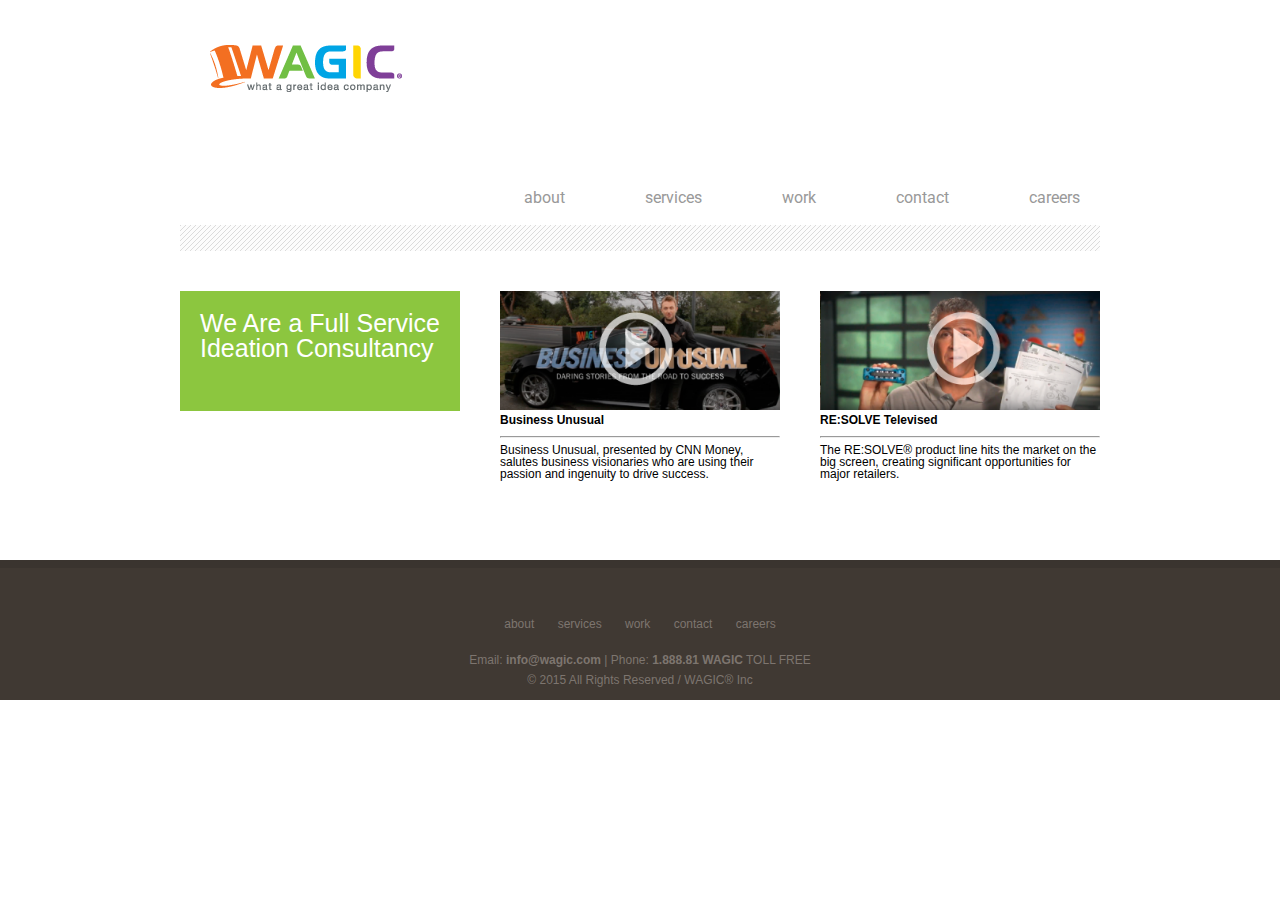
==== index.html @ 27a40d18 "First commit. Index and About" ====
<!DOCTYPE html PUBLIC "-//W3C//DTD XHTML 1.0 Transitional//EN" "http://www.w3.org/TR/xhtml1/DTD/xhtml1-transitional.dtd">
<html xmlns="http://www.w3.org/1999/xhtml">
<head>
    <meta http-equiv="Content-Type" content="text/html; charset=utf-8" />
    <meta name="viewport" content="width=device-width; initial-scale=1; maximum-scale=1" />  
    <meta name="author" content="FamousThemes" />
    <meta name="description" content="Get in the spotlight" />
    <meta name="keywords" content="premium css templates, premium wordpress themes, famous themes, themeforest" />
    <title>WAGIC.com</title>
    <link rel="stylesheet" type="text/css" media="all" href="style.css" />
    <link rel="stylesheet" href="prettyphoto/prettyPhoto.css" type="text/css" media="screen" title="prettyPhoto main stylesheet" charset="utf-8" />
    <link href="http://fonts.googleapis.com/css?family=Terminal+Dosis" rel="stylesheet" type="text/css" />
    <link href='http://fonts.googleapis.com/css?family=Roboto' rel='stylesheet' type='text/css'>

    <!-- jQuery -->
    <script type="text/javascript" src="https://ajax.googleapis.com/ajax/libs/jquery/1.6.2/jquery.min.js"></script>
    <!-- Twitter Feed -->
    <script src="js/jquery.tweet.js" charset="utf-8"></script>
    <!-- FlexSlider -->
    <link rel="stylesheet" href="flexslider.css" type="text/css" media="screen" />
    <script type="text/javascript" src="js/jquery.flexslider-min.js"></script>
    <!-- PrettyPhoto -->
    <script src="js/jquery.prettyPhoto.js" type="text/javascript" charset="utf-8"></script>
    <script type="text/javascript" src="js/custom.quicksand.js"></script>
    <!-- DropDownMenu -->
    <script type="text/javascript" src="js/menu.js"></script>
    <!-- Responsive Carousel -->
    <script type="text/javascript" src="js/jquery.easing.1.3.js"></script>
    <script type="text/javascript" src="js/jquery.elastislide.js"></script>
    <script type="text/javascript" charset="utf-8">
        var $ = jQuery.noConflict();
        $(window).load(function() {
            $('.flexslider').flexslider({
                animation: "slide"
            });
	
        	
	    $(".es-carousel ul li").hover(function(){
		     $(this).children('span').animate({left:"20px"},{queue:false,duration:300});
		     $(this).children('b').animate({top:"0px"},{queue:false,duration:300});
	    }, function() {
            $(this).children('span').animate({left:"10px"},{queue:false,duration:300});
		 $(this).children('b').animate({top:"-20px"},{queue:false,duration:300});
	});
	

  });
  

</script>
</head>
<body>
<div id="main_container"> 
 <!--     border: 2px solid #8AC007; --> 
    <div id="header">
        <div class="logo" style="position: relative; top: -20px;"><a href="index.html">&nbsp;&nbsp;&nbsp;&nbsp;&nbsp;&nbsp;&nbsp;&nbsp;&nbsp;&nbsp;&nbsp;&nbsp;&nbsp;&nbsp;&nbsp;&nbsp;&nbsp;&nbsp;&nbsp;&nbsp;&nbsp;</a></div>
        <div class="menu">
            <ul id="main_menu" class="wagic_font">
                <li><a href="about.html">about</a></li>
                <li><a href="about.html">services</a></li>
                <li><a href="blog.html">work</a></li>
                <li><a href="portfolio.html">contact</a></li>
                <li><a href="contact.html">careers</a></li> 
            </ul>	
        </div>     
    </div><!-- End of Header-->
  
    <div class="slider_container">
        <div class="flexslider">
	    <ul class="slides">
	        <li><img src="images/paralax/zero.png" alt="" title=""/></li>
		<li><img src="images/paralax/one.jpg" alt="" title=""/></li>
		<li><img src="images/paralax/two.jpg" alt="" title=""/></li>
		<li><img src="images/paralax/three.png" alt="" title=""/></li>
		<li><img src="images/paralax/four.png" alt="" title=""/></li>
		<li><img src="images/paralax/five.jpg" alt="" title=""/></li>
		<li><img src="images/paralax/six.png" alt="" title=""/></li>
            </ul>
        </div>
    </div>
      
    <div class="content"> 
        <div class="left13" style="">
            <div class="featured0" style=" height: 120px;">
                <h1 style="height: 100px; background-color: #8CC63F; color: white; padding: 20px 0 0 20px; font-size: 25px; font-weight: 300;"><strong>We Are a Full Service<br> 
                                                                                                             Ideation Consultancy</strong></h1>
	    </div>
        </div>
   	<div class="left13" style="">
            <div class="featured1">
	        <a title="WAGIC Business Unusual" href="http://www.youtube.com/embed/uQT4EwvkUG0" 
                                      class="lytebox" data-lyte-options="width:640 height:360"><img src="images/vid_talkingwagic.png" border="0"></a>
                <p><strong>Business Unusual</strong></p>
                <hr>
                <p1 class="main">Business Unusual, presented by CNN Money,
                                 salutes business visionaries who are using their passion and ingenuity to drive success. </p1>
	    </div>        
        </div>
   	<div class="left13">
            <div class="featured2">
	        <a title="RE:SOLVE Tools" href="http://www.youtube.com/embed/o5FEQgpH7x8" 
                   class="lytebox" id="seehow" data-lyte-options="width:640 height:360"><img src="images/vid_justforwagic.png" border="0"></a>
                <p><strong>RE:SOLVE Televised</strong></b>
                <hr>
                <p1 class="main">The RE:SOLVE<sup>®</sup> product line hits the market on the <br />big screen,
                                 creating significant opportunities for <br />major retailers.</p1>
            </div>
        </div>                
    </div><!-- END class content -->        
</div> <!-- END id main_container -->
   
<div class="clear"></div> 
   
<div class="footer">  
    <div class="footer_links">
        <ul>
            <li><a href="#">about</a></li>
            <li><a href="#">services</a></li>
            <li><a href="#">work</a></li>
            <li><a href="#">contact</a></li>
            <li><a href="#">careers</a></li>       
        </ul>
    </div>
   
    <div class="footer_text">
        Email: <strong>info@wagic.com</strong> | Phone: <strong>1.888.81 WAGIC</strong> TOLL FREE<br />
        © 2015 All Rights Reserved / WAGIC<sup>®</sup> Inc 
    </div>   
</div>   
</div>

<script type="text/javascript">
$('#carousel').elastislide({
	imageW 	: 200,
	minItems	: 2,
	margin		: 40
});
var main_menu=new main_menu.dd("main_menu");
main_menu.init("main_menu","menuhover");
</script>
</body>
</html>
---- style.css ----
/* CSS Reset 
/*-----------------------------------------------------------------------------------*/

html, body, div, span, applet, object, iframe, h1, h2, h3, h4, h5, h6, p, blockquote, pre, a, abbr, acronym, address, big, cite, code, del, dfn, em, font, img, ins, kbd, q, s, samp, small, strike, strong, sub, sup, tt, var, b, u, i, center, dl, dt, dd, ol, ul, li, fieldset, form, label, legend, table, caption, tbody, tfoot, thead, tr, th, td { margin: 0; padding: 0; border: 0; outline: 0; font-size: 100%; vertical-align: baseline; background: transparent; } body { line-height: 1; } ol, ul { list-style: none; } blockquote, q { quotes: none; } blockquote:before, blockquote:after, q:before, q:after { content: ''; content: none; } :focus { outline: 0; } ins { text-decoration: none; } del { text-decoration: line-through; } table { border-collapse: collapse; border-spacing: 0; }

.clearfix:after { content: "."; display: block; height: 0; clear: both; visibility: hidden; } .clearfix { display: inline-block; } /* Hide from IE Mac \*/ .clearfix { display: block; } /* End hide from IE Mac */ .none { display: none; } /* End Clearfix */

/* General Setup
/*-----------------------------------------------------------------------------------*/
body{font-family:Arial, Helvetica, sans-serif;padding:0;font-size:12px;margin:0 auto;color:#000000;background-color: white;}
.clear{clear:both;}
p{padding:0;margin:0px;text-align:left;line-height:20px;}

a{color:#EF502C; text-decoration:none;}
a img{border:none;}
a:hover{ text-decoration:none;}
a.more{ display:block;background:url(images/bullet.gif) no-repeat left; padding:0 0 0 20px; margin:15px 0 0 0;}
a.details{ display:block;background:url(images/bullet.gif) no-repeat left; padding:0 0 0 15px; margin:5px 0 0 0;}

h1{font-weight: normal;color: #252525;font-size:26px;margin:0;padding:0 0 25px 0;}
h2{font-weight: normal;color: #252525;font-size:21px;margin:0;padding:0 0 25px 0;}
h2.full_width_title{width:100%; background:url(images/divider.gif) no-repeat bottom left; clear:both; margin:40px 0 0 40px; float:left;padding:0 0 40px 0;}
h3{font-weight: normal;color: #252525;font-size:18px;margin:0;padding:0 0 25px 0;}
h4{font-weight: normal;color: #252525;font-size:16px;margin:0;padding:0 0 25px 0;}
h5{font-weight: normal;color: #252525;font-size:14px;margin:0;padding:0 0 25px 0;}
h5.subtitle{color: #EF502C;margin:0;padding:0 0 15px 0; font-style:italic;}
h6{font-weight: normal;color: #EF502C;font-size:12px;margin:0;padding:0 0 25px 0;}

h1, h2, h3, h4{font-family: 'Terminal Dosis', sans-serif;}


/* Main Content Structure
/*-----------------------------------------------------------------------------------*/
#main_container{margin:auto;width:1000px;padding:0; position:relative; background-color:#FFFFFF;}

#top_slide_content{width:100%; height:auto;position:absolute;top:-500px; background-color:#403933; z-index:99999; color:#FFFFFF;}
#top_slide_content h2{ color:#FFFFFF;}
a.top_slide_button{ position:absolute; top:10px; right:0px; width:19px; height:19px; background-color:#403933; display:block;}
a.top_slide_button span{ width:7px; height:7px; background:url(images/plus.gif) no-repeat center; display:block; margin:6px 0 0 6px;
}
a.top_slide_button_up{background:url(images/up.gif) no-repeat center #403933; display:block; width:100%; text-align:center; padding:50px 0 10px 0; clear:both;}

input.search_input{ width:200px; height:25px; background-color:#4F4A45; border:1px #5F564D solid; margin:15px 0 0 0; color:#FFFFFF; padding:0 0 0 5px;}
input.search_submit{ background-color:#8A9B0F;border:1px #8A9B0F solid; border:none; margin:15px 0 0 5px; padding:5px; cursor:pointer; color:#FFFFFF;}
/* Header Structure
/*-----------------------------------------------------------------------------------*/
#header{width:100%; height:70px; }
.logo{float:left;margin:40px 0 0 40px; padding:0 0 45px 45px;font-family: 'Terminal Dosis', sans-serif; font-size:50px; color:#505050; background:url(images/logo.png) no-repeat left;}
.logo a{color:#505050;}
/* Menu Structure
/*-----------------------------------------------------------------------------------*/
.menu{float:right; padding:55px 20px 0 0;}
ul#main_menu {list-style:none; margin:0; padding:0px;}
ul#main_menu * {margin:0; padding:0;}
ul#main_menu li {position:relative; float:left; padding:0 40px 0 40px; height:35px;}
ul#main_menu li a{font-family: 'Roboto', sans-serif;color:#999999; font-size:16px;}
ul#main_menu li a:hover{color:#EF502C;}

ul#main_menu ul {position:absolute; top:35px; left:0; background:#fff; display:none; opacity:0; list-style:none; z-index:999999999999;}
ul#main_menu ul li {position:relative; width:140px; margin:0; padding:0px;}
ul#main_menu ul li a {display:block; padding:10px 20px 10px 20px; font-size:14px;}
ul#main_menu ul li a:hover {background-color:#f0f0f0;}

/* Slider
/*-----------------------------------------------------------------------------------*/
.slider_container{ width:920px; margin:auto; clear:both;}
.flex-caption{ position: absolute; left:20px; top:20px;font-family: 'Terminal Dosis', sans-serif;}
.caption_title_line{ width:auto; padding:0 0 0 25px; height:69px; line-height:69px; background:url(images/slider_caption_bg.png) repeat;color: #fff;}
.flex-caption h2{ float:left; color:#FFFFFF;font-size:26px; padding:0 10px 0 0;}
span.comm_line{ width:69px; height:69px; background:url(images/comm_line.gif) no-repeat center; float:left; display:block;}
span.comm_line a{ font-size:18px; color:#FFFFFF; padding:18px 0 0 28px; display:block;}
.date_line{ width:82px; height:82px; background:url(images/date_line.gif) no-repeat center; margin:20px 0 0 0;}
.date_line span.day{ font-size:32px; font-style:italic; display:block; color:#FFFFFF; padding:7px 0 0 8px;}
.date_line span.month{ font-size:32px; font-style:italic; display:block;color:#FFFFFF; padding:4px 0 0 36px;}

/* Layout
/*-----------------------------------------------------------------------------------*/
.left_full {padding:40px 40px 0 40px; float:left;}
.left14{ width:200px; float:left; padding:40px 0 0 40px;}
.left13{ width:280px; float:left; padding:40px 0 0 40px;}
.left23{ width:600px; float:left; padding:40px 0 0 40px;}
.left12{ width:440px; float:left; padding:40px 0 0 40px;}
.content img {max-width: 100%; display: block;}
.border_img img {margin:0 0 15px 0; background:url(images/slider_bg.gif) no-repeat left bottom; padding:0 0 10px 0;}
.border_img .videocontainer {margin:0 0 15px 0; background:url(images/slider_bg.gif) no-repeat left bottom; padding:0 0 10px 0;}
.videocontainer{ width:100%;}
.page_title{ background:url(images/line.gif) no-repeat top right #EF502C; color:#FFFFFF; font-size:28px;font-family: 'Terminal Dosis', sans-serif; padding:20px; margin:0 20px 0 20px; clear:both;}

.post_small{border-top:1px #ededed solid; padding:15px 0 15px 0;}
img.post_thumb{ float:left; margin:0 20px 0 0; padding:3px; border:1px #ededed solid; background:none;}
.post_small h3{ font-size:16px; padding:0 0 10px 0;}
.post_small p{ padding:0 0 0 0px;}

.divider{ height:15px; width:100%; background:url(images/divider.gif) no-repeat left; clear:both; margin:40px 0 0 40px; float:left;}

ul.list{ padding:0 0 45px 0; margin:0px; list-style:none; display:block;clear:both; float:left;}
ul.list li{ padding:0 0 10px 0; margin:0px; display:block;}
ul.list li a{ background:url(images/bullet.gif) no-repeat left; display:block; padding:0 0 0 20px;color:#000000;}
ul.list li a:hover{ color:#EF502C;}
/* Flexible Carousel
/*-----------------------------------------------------------------------------------*/
.es-carousel-wrapper{padding:40px 40px 0 40px;position:relative;clear:both;}
.es-carousel{overflow:hidden;}
.es-carousel ul{display:none; padding:0px; margin:0px;}
.es-carousel ul li{height:100%;float:left;display:block; position: relative;}
.es-carousel ul li span.carousel_caption{ position:absolute; bottom:10px; left:10px;background:url(images/slider_caption_bg.png) repeat;color: #fff; padding:5px;}
.es-carousel ul li b{ position:absolute; right:0px; top:-20px;background:url(images/slider_caption_bg.png) repeat;color: #fff; padding:3px 5px;}
.es-carousel ul li a{display:block;}
.es-carousel ul li a img{display:block;border:none;max-height:100%;max-width:100%;padding:0px; margin:0px;}
.es-nav span{position:absolute;text-indent:-9000px;cursor:pointer;top:-10px;}
.es-nav span.es-nav-next{right:45px;width:60px;height:27px;background:transparent url(images/c_next.gif) no-repeat top left;}
.es-nav span.es-nav-prev{left:45px;width:60px;height:27px;background:transparent url(images/c_prev.gif) no-repeat top left;}
.es-nav span.es-nav-next:hover{background:transparent url(images/c_next_a.gif) no-repeat top left;}
.es-nav span.es-nav-prev:hover{background:transparent url(images/c_prev_a.gif) no-repeat top left;}

img.left_icon{ float:left; background:none; margin:0 20px 0 0;}

/* Portfolio
/*-----------------------------------------------------------------------------------*/
ul.portfolio_items {list-style:none;padding:0;margin:0;overflow:hidden; clear:both;}
ul.portfolio_items li {float:left;display:inline-block;overflow: hidden; position:relative;}
ul.portfolio_items li img {display:block;}
ul.portfolio_items li span.portfolio_caption{ position:absolute; bottom:10px; left:50px;background:url(images/slider_caption_bg.png) repeat;color: #fff; padding:5px;}
ul.portfolio_items li b{ position:absolute; right:0px; top:83px; display:none;background:url(images/slider_caption_bg.png) repeat;color: #fff; padding:3px 5px;}

ul.filter_portfolio {float:left;padding:40px 0 0px 40px;}
ul.filter_portfolio li {float: left;display:inline;}
ul.filter_portfolio li a {display: block;font-size: 15px; padding:5px 30px 5px 10px; background:url(images/line.gif) no-repeat top right #403933;color: #fff;margin:0 10px 0 0;}
ul.filter_portfolio li.selected a{border: 0;color: #403933;background-color:#E4E4E4; display: block;margin:0 10px 0 0;}
ul.filter_portfolio a:focus {outline: 0;}

/* Blog
/*-----------------------------------------------------------------------------------*/
.post{ background:url(images/divider.gif) no-repeat left bottom; padding:0 0 40px 0; margin:0 0 40px 0; float:left; clear:both; width:100%;}
.post_left{width:82px; float:left; margin:0px 25px 0 0;}
.date_line_blog{ width:82px; height:82px; background:url(images/date_line.gif) no-repeat center; margin:0px 0 0 0;font-family: 'Terminal Dosis', sans-serif;}
.date_line_blog span.day{ font-size:32px; font-style:italic; display:block; color:#FFFFFF; padding:7px 0 0 8px;}
.date_line_blog span.month{ font-size:32px; font-style:italic; display:block;color:#FFFFFF; padding:4px 0 0 36px;}
.comm_line_blog{ width:72px; height:30px; background:url(images/comm_line_blog.gif) no-repeat center; line-height:30px; padding:0 0 0 10px;}
.comm_line_blog a{ color:#FFFFFF;}
.entry{ clear:both; margin:20px 0 0 0;}
a.read_more{ float:right; background:url(images/read_more_border.gif) no-repeat left; display:block; padding:2px 0 2px 15px; margin:20px 0 0 0;}
.blog_cat{ float:left;background:url(images/read_more_border.gif) no-repeat left; display:block; padding:2px 0 2px 15px; margin:20px 10px 0 0;}

.navigation{clear:both; padding:0px 0 0 0px;}
a.blog_next{float:right; color:#000; padding:0 0px 2px 0; display:block;font-family: 'Terminal Dosis', sans-serif; font-size:14px;margin:0px; border-bottom:1px #EF502C dotted;}
a.blog_prev{float:left; color:#000; padding:0 0 2px 0px; display:block;font-family: 'Terminal Dosis', sans-serif; font-size:14px; margin:0px;border-bottom:1px #EF502C dotted;}
a.blog_next:hover, a.blog_prev:hover{color:#EF502C;}

.pagination{clear:both; padding:0px 0 0 0px;}
a.prev_items{ float:left; color:#FFFFFF; background-color:#403933; padding:7px 15px; margin:40px 0 0 40px;}
a.next_items{ float:right; color:#FFFFFF; background-color:#403933;padding:7px 15px; margin:40px 40px 0 0;}
a.prev_items:hover, a.next_items:hover{color: #403933;background-color:#E4E4E4;}

/* Sidebar
/*-----------------------------------------------------------------------------------*/
.sidebar h2{ clear:both;}
.sidebar ul{ padding:0 0 45px 0; margin:0px; list-style:none; display:block;clear:both; float:left;}
.sidebar ul li{ padding:0 0 10px 0; margin:0px; display:block;}
.sidebar ul li a{ background:url(images/bullet.gif) no-repeat left; display:block; padding:0 0 0 20px;color:#000000;}
.sidebar ul li a:hover{ color:#EF502C;}
.sidebar_testimonial{padding:20px 0 45px 20px; margin:0px; clear:both; float:left; background:url(images/quotes.png) no-repeat top left;}

.sidebar .flickr_photos ul{ padding:0 0 45px 0; margin:0px; list-style:none; display:block; float:left; clear:both;}
.sidebar .flickr_photos ul li{ padding:4px; margin:0px; display:block; width:70px; float:left; border:1px #DFDFDF solid; background-color:#FFFFFF; margin:0 10px 10px 0;}
.sidebar .flickr_photos ul li a{ background:none; display:block; padding:0;}
.sidebar .flickr_photos ul li a img{ background:none; padding:0px; margin:0px;}

/* Forms Section
/*-----------------------------------------------------------------------------------*/
.form_content{width:100%;float:left;padding:0px 0px 20px 0px;}
.form_row{width:100%;clear:both;float:left;padding:10px 0 10px 0;}
.form_row label{font-family: 'Terminal Dosis', sans-serif;  font-size:14px; font-weight:normal; padding:8px 0 0 0; width:30%; float:left;}
.form_row label.error{font-family:Arial, Helvetica, sans-serif;  font-size:12px; font-weight:normal; padding:10px 0 0 30%; width:50%; float:left;color:#EF502C;}
input.form_input{width:60%; height:25px; float:left; background-color:#f4f4f4; border:1px #e2e2e2 solid;}
textarea.form_textarea{width:60%; height:125px; float:left; background-color:#f4f4f4; border:1px #e2e2e2 solid; font-family:Arial, Helvetica, sans-serif; font-size:12px;}
input.form_submit{float:right; background-color:#403933; color:#FFFFFF; border:none; cursor:pointer;margin:0 10% 0 0; padding:5px 15px 5px 15px;}

.tweet ul, .tweet ul li{ padding:0px; margin:0px; list-style:none;line-height:20px; font-style:italic;}
.tweet ul li a{ font-weight:bold;}

/* Footer
/*-----------------------------------------------------------------------------------*/
.footer{background-color:#403933; border-top:8px #3a342f solid; color:#FFFFFF; padding:10px 0 10px 0; margin:80px 0 0 0; text-align:center;color:#7d756f;}
.footer_socials{ text-align:center; padding:40px 0 50px 0; background:url(images/footer_divider.gif) no-repeat center bottom;}
.footer_socials ul{ display:inline; padding:0px; margin:0px;}
.footer_socials ul li{ display:inline; padding:0 10px 0 10px;}
.footer_links{ text-align:center; padding:40px 0 20px 0;}
.footer_links ul{ display:inline;padding:0px; margin:0px;}
.footer_links ul li{ display:inline;}
.footer_links ul li a{ color:#7d756f; margin:0 10px 0 10px;}
.footer_links ul li a:hover{ border-bottom:1px dotted #7d756f;}
.footer_text{ line-height:20px;}
a.gotop{ margin:30px 0 20px 0; display:block;}

/* Media Queries
/*-----------------------------------------------------------------------------------*/

@media screen and (max-width: 1000px) {
#main_container{margin:0 auto;width:95%;}
.slider_container{width:90%;}
.left_full{width:90%;padding:5% 5% 0 5%;}
.left14{ width:19%; float:left; padding:5% 0 0 5%;}
.left13{ width:26.7%; float:left; padding:5% 0 0 5%;}
.left23{ width:58.3%; float:left; padding:5% 0 0 5%;}
.left12{ width:42.6%; float:left; padding:5% 0 0 5%;}
.divider{width:90%;margin:5% 0 0 5%;}
h2.full_width_title{width:90%;margin:5% 0 0 5%;}
.post_left{width:100%; float:left; clear:both; margin:0px 0 0 0;}
.post img{ clear:both;}
.date_line_blog{ width:72px; float:left; height:30px; background:#D1D1D1; background-image:none; margin:0px 0 20px 0; color:#FFFFFF; padding:0px; line-height:32px; font-weight:bold;}
.date_line_blog span.day{ font-size:16px; font-style:normal; display:block; color:#FFFFFF; padding:0px 0 0 15px; font-family:Arial, Helvetica, sans-serif; float:left;}
.date_line_blog span.month{ font-size:16px; font-style:normal; display:block;color:#FFFFFF; padding:0px 0 0 5px; font-family:Arial, Helvetica, sans-serif; float:left;}
.comm_line_blog{ width:72px; height:30px; float:left; background:url(images/comm_line_blog.gif) no-repeat center; line-height:30px; padding:0 0 0 10px;}
.comm_line_blog a{ color:#FFFFFF;}
}

@media screen and (max-width: 760px) {
.menu{float:left; clear:both; padding:35px 30px 0 10px;}
.logo{margin:35px 0 0 30px;}
.left14{ width:42.6%; float:left; padding:5% 0 0 5%;}
.page_title{ font-size:20px;padding:15px; margin:0 3% 0 3%;}
.flex-caption{left:10px; top:10px;}
.caption_title_line{padding:0 5px 0 15px; height:39px; line-height:39px;}
.flex-caption h2{font-size:18px;}
span.comm_line, .date_line{ display:none;}
.es-carousel ul li span.carousel_caption{ display:none;}
ul.filter_portfolio li { margin:0 0 10px 0;}
.footer_socials{ text-align:center; padding:30px; }
.footer_socials ul li{ display:inline; padding:0 10px 0 10px; line-height:50px;}
}

@media screen and (max-width: 480px) {
.logo{margin:30px 0 0 20px;}
#header{height:auto;}
.menu{float:left; padding:20px 0 30px 0; width:100%;}
ul#main_menu {list-style:none; margin:0; padding:0 20px 0 20px;}
ul#main_menu * {margin:0; padding:0;}
ul#main_menu li {width:100%; padding:10px 0px 10px 0px;height:auto; border-bottom:1px #efefef solid;}
ul#main_menu li a{color:#999999; font-size:20px; padding:0 0 0 10px; display:block;}
ul#main_menu li a:hover{color:#ef682c;}
ul#main_menu ul {display:none;}
.flex-caption { display:none;}
.page_title{ font-size:18px;padding:10px 20px 10px 10px; margin:0 3% 0 3%;}
a.top_slide_button{width:30px; height:30px;}
a.top_slide_button span{ margin:12px 0 0 12px;}
.form_row{width:100%;padding:0px 0 0px 0;}
.form_row label{width:100%; padding:10px 0 10px 0;}
input.form_input{width:100%;}
textarea.form_textarea{width:100%;}
input.form_submit{margin:20px 0 0 0; padding:8px 25px 8px 25px;}
ul.portfolio_items li b{ position:absolute; left:5%; width:20px; text-align:center; top:62px; display:none;background:url(images/slider_caption_bg.png) repeat;color: #fff; padding:3px 0px; margin:0 0 0 1px;}
ul.filter_portfolio {float:left;padding:5% 0 0 5%;}
ul.filter_portfolio li {float: left;display:inline; width:90%; margin:0 0 5px 0;}
ul.filter_portfolio li a {display: block;font-size: 15px; padding:10px 0 10px 10px; background:#403933; background-image:none;color: #fff;margin:0 0 0px 0;width:100%;}
ul.filter_portfolio li.active a{border: 0;color: #403933;background:#E4E4E4; display: block;margin:0 0px 0 0;width:100%;}
ul.filter_portfolio a:focus {outline: 0;}
.left13, .left23, .left12, .left14{ width:90%; float:left; padding:5% 0 0 5%;}
.sidebar{ padding-top:40px;}
.footer_links ul li a{ color:#7d756f; margin:0 5px 0 5px;}
.footer_text{ line-height:20px; padding:0 10px 0 10px;}
}
---- prettyphoto/prettyPhoto.css ----
div.light_rounded .pp_top .pp_left{background: url(../images/prettyPhoto/light_rounded/sprite.png) -88px -53px no-repeat;}div.light_rounded .pp_top .pp_middle{background:#fff;}div.light_rounded .pp_top .pp_right{background: url(../images/prettyPhoto/light_rounded/sprite.png) -110px -53px no-repeat;}div.light_rounded .pp_content .ppt{color:#000;}div.light_rounded .pp_content_container .pp_left,div.light_rounded .pp_content_container .pp_right{background:#fff;}div.light_rounded .pp_content{background-color:#fff;}div.light_rounded .pp_next:hover{background: url(../images/prettyPhoto/light_rounded/btnNext.png) center right no-repeat;cursor: pointer;}div.light_rounded .pp_previous:hover{background: url(../images/prettyPhoto/light_rounded/btnPrevious.png) center left no-repeat;cursor: pointer;}div.light_rounded .pp_expand{background: url(../images/prettyPhoto/light_rounded/sprite.png) -31px -26px no-repeat;cursor: pointer;}div.light_rounded .pp_expand:hover{background: url(../images/prettyPhoto/light_rounded/sprite.png) -31px -47px no-repeat;cursor: pointer;}div.light_rounded .pp_contract{background: url(../images/prettyPhoto/light_rounded/sprite.png) 0 -26px no-repeat;cursor: pointer;}div.light_rounded .pp_contract:hover{background: url(../images/prettyPhoto/light_rounded/sprite.png) 0 -47px no-repeat;cursor: pointer;}div.light_rounded .pp_close{width:75px;height:22px;background: url(../images/prettyPhoto/light_rounded/sprite.png) -1px -1px no-repeat;cursor: pointer;}div.light_rounded #pp_full_res .pp_inline{color:#000;}div.light_rounded .pp_gallery a.pp_arrow_previous,div.light_rounded .pp_gallery a.pp_arrow_next{margin-top:12px !important;}div.light_rounded .pp_nav .pp_play{background: url(../images/prettyPhoto/light_rounded/sprite.png) -1px -100px no-repeat;height:15px;width:14px;}div.light_rounded .pp_nav .pp_pause{background: url(../images/prettyPhoto/light_rounded/sprite.png) -24px -100px no-repeat;height:15px;width:14px;}div.light_rounded .pp_arrow_previous{background: url(../images/prettyPhoto/light_rounded/sprite.png) 0 -71px no-repeat;}div.light_rounded .pp_arrow_previous.disabled{background-position:0 -87px;cursor:default;}div.light_rounded .pp_arrow_next{background: url(../images/prettyPhoto/light_rounded/sprite.png) -22px -71px no-repeat;}div.light_rounded .pp_arrow_next.disabled{background-position: -22px -87px;cursor:default;}div.light_rounded .pp_bottom .pp_left{background: url(../images/prettyPhoto/light_rounded/sprite.png) -88px -80px no-repeat;}div.light_rounded .pp_bottom .pp_middle{background:#fff;}div.light_rounded .pp_bottom .pp_right{background: url(../images/prettyPhoto/light_rounded/sprite.png) -110px -80px no-repeat;}div.light_rounded .pp_loaderIcon{background: url(../images/prettyPhoto/light_rounded/loader.gif) center center no-repeat;}div.dark_rounded .pp_top .pp_left{background: url(../images/prettyPhoto/dark_rounded/sprite.png) -88px -53px no-repeat;}div.dark_rounded .pp_top .pp_middle{background: url(../images/prettyPhoto/dark_rounded/contentPattern.png) top left repeat;}div.dark_rounded .pp_top .pp_right{background: url(../images/prettyPhoto/dark_rounded/sprite.png) -110px -53px no-repeat;}div.dark_rounded .pp_content_container .pp_left{background: url(../images/prettyPhoto/dark_rounded/contentPattern.png) top left repeat-y;}div.dark_rounded .pp_content_container .pp_right{background: url(../images/prettyPhoto/dark_rounded/contentPattern.png) top right repeat-y;}div.dark_rounded .pp_content{background: url(../images/prettyPhoto/dark_rounded/contentPattern.png) top left repeat;}div.dark_rounded .pp_next:hover{background: url(../images/prettyPhoto/dark_rounded/btnNext.png) center right no-repeat;cursor: pointer;}div.dark_rounded .pp_previous:hover{background: url(../images/prettyPhoto/dark_rounded/btnPrevious.png) center left no-repeat;cursor: pointer;}div.dark_rounded .pp_expand{background: url(../images/prettyPhoto/dark_rounded/sprite.png) -31px -26px no-repeat;cursor: pointer;}div.dark_rounded .pp_expand:hover{background: url(../images/prettyPhoto/dark_rounded/sprite.png) -31px -47px no-repeat;cursor: pointer;}div.dark_rounded .pp_contract{background: url(../images/prettyPhoto/dark_rounded/sprite.png) 0 -26px no-repeat;cursor: pointer;}div.dark_rounded .pp_contract:hover{background: url(../images/prettyPhoto/dark_rounded/sprite.png) 0 -47px no-repeat;cursor: pointer;}div.dark_rounded .pp_close{width:75px;height:22px;background: url(../images/prettyPhoto/dark_rounded/sprite.png) -1px -1px no-repeat;cursor: pointer;}div.dark_rounded .currentTextHolder{color:#c4c4c4;}div.dark_rounded .pp_description{color:#fff;}div.dark_rounded #pp_full_res .pp_inline{color:#fff;}div.dark_rounded .pp_gallery a.pp_arrow_previous,div.dark_rounded .pp_gallery a.pp_arrow_next{margin-top:12px !important;}div.dark_rounded .pp_nav .pp_play{background: url(../images/prettyPhoto/dark_rounded/sprite.png) -1px -100px no-repeat;height:15px;width:14px;}div.dark_rounded .pp_nav .pp_pause{background: url(../images/prettyPhoto/dark_rounded/sprite.png) -24px -100px no-repeat;height:15px;width:14px;}div.dark_rounded .pp_arrow_previous{background: url(../images/prettyPhoto/dark_rounded/sprite.png) 0 -71px no-repeat;}div.dark_rounded .pp_arrow_previous.disabled{background-position:0 -87px;cursor:default;}div.dark_rounded .pp_arrow_next{background: url(../images/prettyPhoto/dark_rounded/sprite.png) -22px -71px no-repeat;}div.dark_rounded .pp_arrow_next.disabled{background-position: -22px -87px;cursor:default;}div.dark_rounded .pp_bottom .pp_left{background: url(../images/prettyPhoto/dark_rounded/sprite.png) -88px -80px no-repeat;}div.dark_rounded .pp_bottom .pp_middle{background: url(../images/prettyPhoto/dark_rounded/contentPattern.png) top left repeat;}div.dark_rounded .pp_bottom .pp_right{background: url(../images/prettyPhoto/dark_rounded/sprite.png) -110px -80px no-repeat;}div.dark_rounded .pp_loaderIcon{background: url(../images/prettyPhoto/dark_rounded/loader.gif) center center no-repeat;}div.dark_square .pp_left ,div.dark_square .pp_middle,div.dark_square .pp_right,div.dark_square .pp_content{background: url(../images/prettyPhoto/dark_square/contentPattern.png) top left repeat;}div.dark_square .currentTextHolder{color:#c4c4c4;}div.dark_square .pp_description{color:#fff;}div.dark_square .pp_loaderIcon{background: url(../images/prettyPhoto/dark_rounded/loader.gif) center center no-repeat;}div.dark_square .pp_content_container .pp_left{background: url(../images/prettyPhoto/dark_rounded/contentPattern.png) top left repeat-y;}div.dark_square .pp_content_container .pp_right{background: url(../images/prettyPhoto/dark_rounded/contentPattern.png) top right repeat-y;}div.dark_square .pp_expand{background: url(../images/prettyPhoto/dark_square/sprite.png) -31px -26px no-repeat;cursor: pointer;}div.dark_square .pp_expand:hover{background: url(../images/prettyPhoto/dark_square/sprite.png) -31px -47px no-repeat;cursor: pointer;}div.dark_square .pp_contract{background: url(../images/prettyPhoto/dark_square/sprite.png) 0 -26px no-repeat;cursor: pointer;}div.dark_square .pp_contract:hover{background: url(../images/prettyPhoto/dark_square/sprite.png) 0 -47px no-repeat;cursor: pointer;}div.dark_square .pp_close{width:75px;height:22px;background: url(../images/prettyPhoto/dark_square/sprite.png) -1px -1px no-repeat;cursor: pointer;}div.dark_square #pp_full_res .pp_inline{color:#fff;}div.dark_square .pp_gallery a.pp_arrow_previous,div.dark_square .pp_gallery a.pp_arrow_next{margin-top:12px !important;}div.dark_square .pp_nav .pp_play{background: url(../images/prettyPhoto/dark_square/sprite.png) -1px -100px no-repeat;height:15px;width:14px;}div.dark_square .pp_nav .pp_pause{background: url(../images/prettyPhoto/dark_square/sprite.png) -24px -100px no-repeat;height:15px;width:14px;}div.dark_square .pp_arrow_previous{background: url(../images/prettyPhoto/dark_square/sprite.png) 0 -71px no-repeat;}div.dark_square .pp_arrow_previous.disabled{background-position:0 -87px;cursor:default;}div.dark_square .pp_arrow_next{background: url(../images/prettyPhoto/dark_square/sprite.png) -22px -71px no-repeat;}div.dark_square .pp_arrow_next.disabled{background-position: -22px -87px;cursor:default;}div.dark_square .pp_next:hover{background: url(../images/prettyPhoto/dark_square/btnNext.png) center right no-repeat;cursor: pointer;}div.dark_square .pp_previous:hover{background: url(../images/prettyPhoto/dark_square/btnPrevious.png) center left no-repeat;cursor: pointer;}div.light_square .pp_left ,div.light_square .pp_middle,div.light_square .pp_right,div.light_square .pp_content{background:#fff;}div.light_square .pp_content .ppt{color:#000;}div.light_square .pp_expand{background: url(../images/prettyPhoto/light_square/sprite.png) -31px -26px no-repeat;cursor: pointer;}div.light_square .pp_expand:hover{background: url(../images/prettyPhoto/light_square/sprite.png) -31px -47px no-repeat;cursor: pointer;}div.light_square .pp_contract{background: url(../images/prettyPhoto/light_square/sprite.png) 0 -26px no-repeat;cursor: pointer;}div.light_square .pp_contract:hover{background: url(../images/prettyPhoto/light_square/sprite.png) 0 -47px no-repeat;cursor: pointer;}div.light_square .pp_close{width:75px;height:22px;background: url(../images/prettyPhoto/light_square/sprite.png) -1px -1px no-repeat;cursor: pointer;}div.light_square #pp_full_res .pp_inline{color:#000;}div.light_square .pp_gallery a.pp_arrow_previous,div.light_square .pp_gallery a.pp_arrow_next{margin-top:12px !important;}div.light_square .pp_nav .pp_play{background: url(../images/prettyPhoto/light_square/sprite.png) -1px -100px no-repeat;height:15px;width:14px;}div.light_square .pp_nav .pp_pause{background: url(../images/prettyPhoto/light_square/sprite.png) -24px -100px no-repeat;height:15px;width:14px;}div.light_square .pp_arrow_previous{background: url(../images/prettyPhoto/light_square/sprite.png) 0 -71px no-repeat;}div.light_square .pp_arrow_previous.disabled{background-position:0 -87px;cursor:default;}div.light_square .pp_arrow_next{background: url(../images/prettyPhoto/light_square/sprite.png) -22px -71px no-repeat;}div.light_square .pp_arrow_next.disabled{background-position: -22px -87px;cursor:default;}div.light_square .pp_next:hover{background: url(../images/prettyPhoto/light_square/btnNext.png) center right no-repeat;cursor: pointer;}div.light_square .pp_previous:hover{background: url(../images/prettyPhoto/light_square/btnPrevious.png) center left no-repeat;cursor: pointer;}div.facebook .pp_top .pp_left{background: url(../images/prettyPhoto/facebook/sprite.png) -88px -53px no-repeat;}div.facebook .pp_top .pp_middle{background: url(../images/prettyPhoto/facebook/contentPatternTop.png) top left repeat-x;}div.facebook .pp_top .pp_right{background: url(../images/prettyPhoto/facebook/sprite.png) -110px -53px no-repeat;}div.facebook .pp_content .ppt{color:#000;}div.facebook .pp_content_container .pp_left{background: url(../images/prettyPhoto/facebook/contentPatternLeft.png) top left repeat-y;}div.facebook .pp_content_container .pp_right{background: url(../images/prettyPhoto/facebook/contentPatternRight.png) top right repeat-y;}div.facebook .pp_content{background:#fff;}div.facebook .pp_expand{background: url(../images/prettyPhoto/facebook/sprite.png) -31px -26px no-repeat;cursor: pointer;}div.facebook .pp_expand:hover{background: url(../images/prettyPhoto/facebook/sprite.png) -31px -47px no-repeat;cursor: pointer;}div.facebook .pp_contract{background: url(../images/prettyPhoto/facebook/sprite.png) 0 -26px no-repeat;cursor: pointer;}div.facebook .pp_contract:hover{background: url(../images/prettyPhoto/facebook/sprite.png) 0 -47px no-repeat;cursor: pointer;}div.facebook .pp_close{width:22px;height:22px;background: url(../images/prettyPhoto/facebook/sprite.png) -1px -1px no-repeat;cursor: pointer;}div.facebook #pp_full_res .pp_inline{color:#000;}div.facebook .pp_loaderIcon{background: url(../images/prettyPhoto/facebook/loader.gif) center center no-repeat;}div.facebook .pp_arrow_previous{background: url(../images/prettyPhoto/facebook/sprite.png) 0 -71px no-repeat;height:22px;margin-top:0;width:22px;}div.facebook .pp_arrow_previous.disabled{background-position:0 -96px;cursor:default;}div.facebook .pp_arrow_next{background: url(../images/prettyPhoto/facebook/sprite.png) -32px -71px no-repeat;height:22px;margin-top:0;width:22px;}div.facebook .pp_arrow_next.disabled{background-position: -32px -96px;cursor:default;}div.facebook .pp_nav{margin-top:0;}div.facebook .pp_nav p{font-size:15px;padding:0 3px 0 4px;}div.facebook .pp_nav .pp_play{background: url(../images/prettyPhoto/facebook/sprite.png) -1px -123px no-repeat;height:22px;width:22px;}div.facebook .pp_nav .pp_pause{background: url(../images/prettyPhoto/facebook/sprite.png) -32px -123px no-repeat;height:22px;width:22px;}div.facebook .pp_next:hover{background: url(../images/prettyPhoto/facebook/btnNext.png) center right no-repeat;cursor: pointer;}div.facebook .pp_previous:hover{background: url(../images/prettyPhoto/facebook/btnPrevious.png) center left no-repeat;cursor: pointer;}div.facebook .pp_bottom .pp_left{background: url(../images/prettyPhoto/facebook/sprite.png) -88px -80px no-repeat;}div.facebook .pp_bottom .pp_middle{background: url(../images/prettyPhoto/facebook/contentPatternBottom.png) top left repeat-x;}div.facebook .pp_bottom .pp_right{background: url(../images/prettyPhoto/facebook/sprite.png) -110px -80px no-repeat;}div.pp_pic_holder a:focus{outline:none;}div.pp_overlay{background:#000;display: none;left:0;position:absolute;top:0;width:100%;z-index:9500;}div.pp_pic_holder{display: none;position:absolute;width:100px;z-index:10000;}.pp_top{height:20px;position: relative;}* html .pp_top{padding:0 20px;}.pp_top .pp_left{height:20px;left:0;position:absolute;width:20px;}.pp_top .pp_middle{height:20px;left:20px;position:absolute;right:20px;}* html .pp_top .pp_middle{left:0;position: static;}.pp_top .pp_right{height:20px;left:auto;position:absolute;right:0;top:0;width:20px;}.pp_content{height:40px;}.pp_fade{display: none;}.pp_content_container{position: relative;text-align: left;width:100%;}.pp_content_container .pp_left{padding-left:20px;}.pp_content_container .pp_right{padding-right:20px;}.pp_content_container .pp_details{float: left;margin:10px 0 2px 0;}.pp_description{display: none;margin:0 0 5px 0;}.pp_nav{clear: left;float: left;margin:3px 0 0 0;}.pp_nav p{float: left;margin:2px 4px;}.pp_nav .pp_play,.pp_nav .pp_pause{float: left;margin-right:4px;text-indent: -10000px;}a.pp_arrow_previous,a.pp_arrow_next{display:block;float: left;height:15px;margin-top:3px;overflow: hidden;text-indent: -10000px;width:14px;}.pp_hoverContainer{position:absolute;top:0;width:100%;z-index:2000;}.pp_gallery{left:50%;margin-top: -50px;position:absolute;z-index:10000;}.pp_gallery ul{float: left;height:35px;margin:0 0 0 5px;overflow: hidden;padding:0;position: relative;}.pp_gallery ul a{border:1px #000 solid;border:1px rgba(0,0,0,0.5) solid;display:block;float: left;height:33px;overflow: hidden;}.pp_gallery ul a:hover,.pp_gallery li.selected a{border-color:#fff;}.pp_gallery ul a img{border:0;}.pp_gallery li{display:block;float: left;margin:0 5px 0 0;}.pp_gallery li.default a{background: url(../images/prettyPhoto/facebook/default_thumbnail.gif) 0 0 no-repeat;display:block;height:33px;width:50px;}.pp_gallery li.default a img{display: none;}.pp_gallery .pp_arrow_previous,.pp_gallery .pp_arrow_next{margin-top:7px !important;}a.pp_next{background: url(../images/prettyPhoto/light_rounded/btnNext.png) 10000px 10000px no-repeat;display:block;float: right;height:100%;text-indent: -10000px;width:49%;}a.pp_previous{background: url(../images/prettyPhoto/light_rounded/btnNext.png) 10000px 10000px no-repeat;display:block;float: left;height:100%;text-indent: -10000px;width:49%;}a.pp_expand,a.pp_contract{cursor: pointer;display: none;height:20px;position:absolute;right:30px;text-indent: -10000px;top:10px;width:20px;z-index:20000;}a.pp_close{display:block;float: right;line-height:22px;text-indent: -10000px;}.pp_bottom{height:20px;position: relative;}* html .pp_bottom{padding:0 20px;}.pp_bottom .pp_left{height:20px;left:0;position:absolute;width:20px;}.pp_bottom .pp_middle{height:20px;left:20px;position:absolute;right:20px;}* html .pp_bottom .pp_middle{left:0;position: static;}.pp_bottom .pp_right{height:20px;left:auto;position:absolute;right:0;top:0;width:20px;}.pp_loaderIcon{display:block;height:24px;left:50%;margin: -12px 0 0 -12px;position:absolute;top:50%;width:24px;}#pp_full_res{line-height:1 !important;}#pp_full_res .pp_inline{text-align: left;}#pp_full_res .pp_inline p{margin:0 0 15px 0;}div.ppt{color:#fff;display: none;font-size:17px;margin:0 0 5px 15px;z-index:9999;}.clearfix:after{content: ".";display:block;height:0;clear:both;visibility: hidden;}.clearfix {display: inline-block;}* html .clearfix {height:1%;}.clearfix {display:block;}
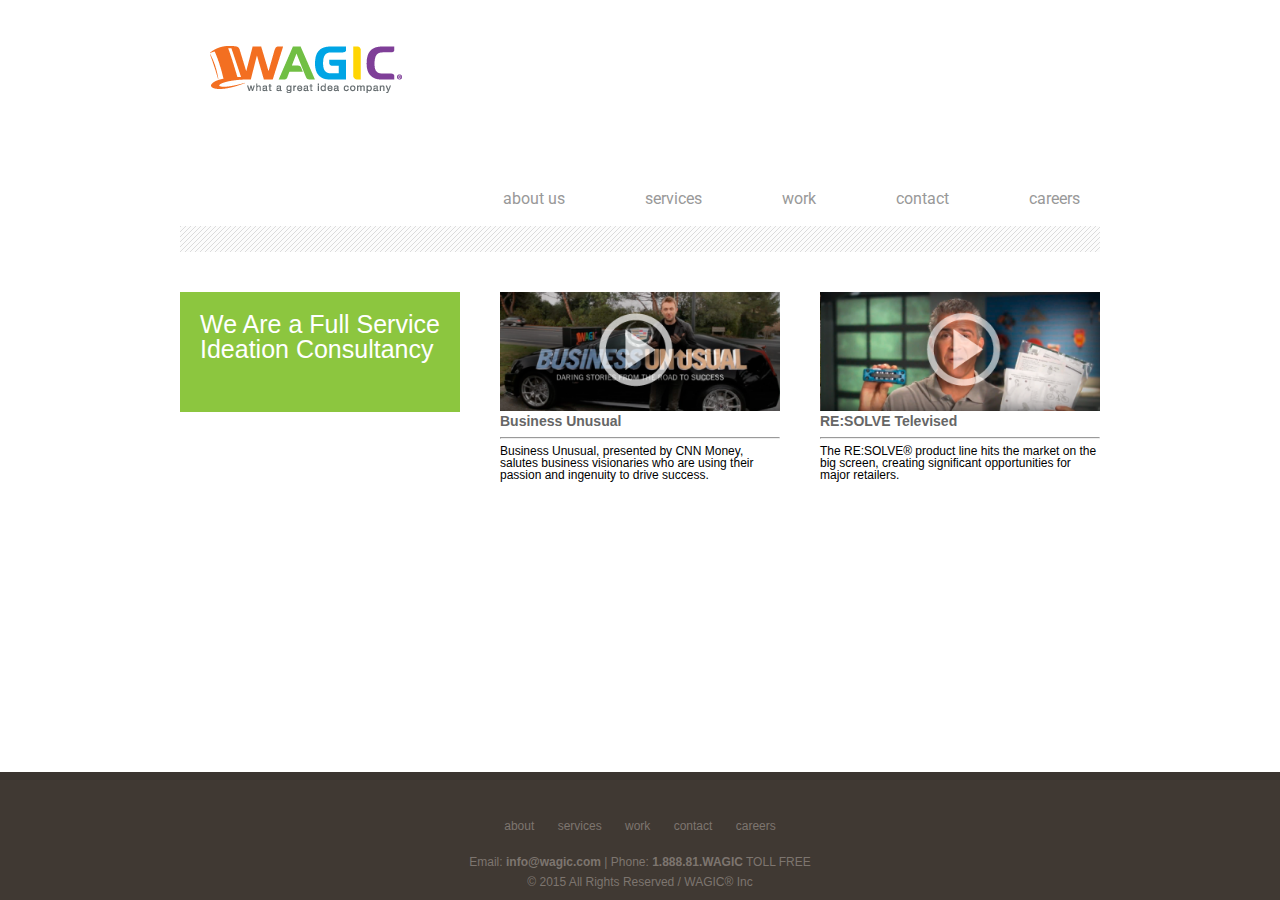
==== commit 50cbbf16: "Fixed footer: index, about" ====
--- a/index.html
+++ b/index.html
@@ -1,133 +1,129 @@
 <!DOCTYPE html PUBLIC "-//W3C//DTD XHTML 1.0 Transitional//EN" "http://www.w3.org/TR/xhtml1/DTD/xhtml1-transitional.dtd">
 <html xmlns="http://www.w3.org/1999/xhtml">
 <head>
-    <meta http-equiv="Content-Type" content="text/html; charset=utf-8" />
-    <meta name="viewport" content="width=device-width; initial-scale=1; maximum-scale=1" />  
-    <meta name="author" content="FamousThemes" />
-    <meta name="description" content="Get in the spotlight" />
-    <meta name="keywords" content="premium css templates, premium wordpress themes, famous themes, themeforest" />
-    <title>WAGIC.com</title>
-    <link rel="stylesheet" type="text/css" media="all" href="style.css" />
-    <link rel="stylesheet" href="prettyphoto/prettyPhoto.css" type="text/css" media="screen" title="prettyPhoto main stylesheet" charset="utf-8" />
-    <link href="http://fonts.googleapis.com/css?family=Terminal+Dosis" rel="stylesheet" type="text/css" />
-    <link href='http://fonts.googleapis.com/css?family=Roboto' rel='stylesheet' type='text/css'>
+<meta http-equiv="Content-Type" content="text/html; charset=utf-8" />
+<meta name="viewport" content="width=device-width; initial-scale=1; maximum-scale=1" />  
+<title>WAGIC.com</title>
+<link rel="stylesheet" type="text/css" media="all" href="style.css" />
+<link rel="stylesheet" type="text/css" media="all" href="wagic.css" />
+<link rel="stylesheet" href="prettyphoto/prettyPhoto.css" type="text/css" media="screen" title="prettyPhoto main stylesheet" charset="utf-8" />
+<link href="http://fonts.googleapis.com/css?family=Terminal+Dosis" rel="stylesheet" type="text/css" />
+<link href='http://fonts.googleapis.com/css?family=Roboto' rel='stylesheet' type='text/css'>
 
-    <!-- jQuery -->
-    <script type="text/javascript" src="https://ajax.googleapis.com/ajax/libs/jquery/1.6.2/jquery.min.js"></script>
-    <!-- Twitter Feed -->
-    <script src="js/jquery.tweet.js" charset="utf-8"></script>
-    <!-- FlexSlider -->
-    <link rel="stylesheet" href="flexslider.css" type="text/css" media="screen" />
-    <script type="text/javascript" src="js/jquery.flexslider-min.js"></script>
-    <!-- PrettyPhoto -->
-    <script src="js/jquery.prettyPhoto.js" type="text/javascript" charset="utf-8"></script>
-    <script type="text/javascript" src="js/custom.quicksand.js"></script>
-    <!-- DropDownMenu -->
-    <script type="text/javascript" src="js/menu.js"></script>
-    <!-- Responsive Carousel -->
-    <script type="text/javascript" src="js/jquery.easing.1.3.js"></script>
-    <script type="text/javascript" src="js/jquery.elastislide.js"></script>
-    <script type="text/javascript" charset="utf-8">
-        var $ = jQuery.noConflict();
-        $(window).load(function() {
-            $('.flexslider').flexslider({
-                animation: "slide"
-            });
+<!-- jQuery -->
+<script type="text/javascript" src="https://ajax.googleapis.com/ajax/libs/jquery/1.6.2/jquery.min.js"></script>
+<!-- Twitter Feed -->
+<script src="js/jquery.tweet.js" charset="utf-8"></script>
+<!-- FlexSlider -->
+<link rel="stylesheet" href="flexslider.css" type="text/css" media="screen" />
+<script type="text/javascript" src="js/jquery.flexslider-min.js"></script>
+<!-- PrettyPhoto -->
+<script src="js/jquery.prettyPhoto.js" type="text/javascript" charset="utf-8"></script>
+<script type="text/javascript" src="js/custom.quicksand.js"></script>
+<!-- DropDownMenu -->
+<script type="text/javascript" src="js/menu.js"></script>
+<!-- Responsive Carousel -->
+<script type="text/javascript" src="js/jquery.easing.1.3.js"></script>
+<script type="text/javascript" src="js/jquery.elastislide.js"></script>
+<script type="text/javascript" charset="utf-8">
+    var $ = jQuery.noConflict();
+    $(window).load(function() {
+        $('.flexslider').flexslider({
+            animation: "slide"
+        });
 	
-        	
-	    $(".es-carousel ul li").hover(function(){
-		     $(this).children('span').animate({left:"20px"},{queue:false,duration:300});
-		     $(this).children('b').animate({top:"0px"},{queue:false,duration:300});
-	    }, function() {
-            $(this).children('span').animate({left:"10px"},{queue:false,duration:300});
-		 $(this).children('b').animate({top:"-20px"},{queue:false,duration:300});
-	});
-	
-
-  });
-  
-
+   	
+       $(".es-carousel ul li").hover(function(){
+           $(this).children('span').animate({left:"20px"},{queue:false,duration:300});
+           $(this).children('b').animate({top:"0px"},{queue:false,duration:300});
+       }, function() {
+              $(this).children('span').animate({left:"10px"},{queue:false,duration:300});
+              $(this).children('b').animate({top:"-20px"},{queue:false,duration:300});
+          });
+    });
 </script>
 </head>
 <body>
-<div id="main_container"> 
- <!--     border: 2px solid #8AC007; --> 
-    <div id="header">
-        <div class="logo" style="position: relative; top: -20px;"><a href="index.html">&nbsp;&nbsp;&nbsp;&nbsp;&nbsp;&nbsp;&nbsp;&nbsp;&nbsp;&nbsp;&nbsp;&nbsp;&nbsp;&nbsp;&nbsp;&nbsp;&nbsp;&nbsp;&nbsp;&nbsp;&nbsp;</a></div>
-        <div class="menu">
-            <ul id="main_menu" class="wagic_font">
-                <li><a href="about.html">about</a></li>
-                <li><a href="about.html">services</a></li>
-                <li><a href="blog.html">work</a></li>
-                <li><a href="portfolio.html">contact</a></li>
-                <li><a href="contact.html">careers</a></li> 
-            </ul>	
-        </div>     
-    </div><!-- End of Header-->
-  
-    <div class="slider_container">
-        <div class="flexslider">
-	    <ul class="slides">
-	        <li><img src="images/paralax/zero.png" alt="" title=""/></li>
-		<li><img src="images/paralax/one.jpg" alt="" title=""/></li>
-		<li><img src="images/paralax/two.jpg" alt="" title=""/></li>
-		<li><img src="images/paralax/three.png" alt="" title=""/></li>
-		<li><img src="images/paralax/four.png" alt="" title=""/></li>
-		<li><img src="images/paralax/five.jpg" alt="" title=""/></li>
-		<li><img src="images/paralax/six.png" alt="" title=""/></li>
+<div id="con">
+    <div id="_content">
+        <!-- FIRST -->
+        <div id="main_container" style=" border: 0.5px solid white;"> 
+            <div id="header">
+                <div class="logo" style="position: relative; top: -20px;"><a href="index.html">&nbsp;&nbsp;&nbsp;&nbsp;&nbsp;&nbsp;&nbsp;&nbsp;&nbsp;&nbsp;&nbsp;&nbsp;&nbsp;&nbsp;&nbsp;&nbsp;&nbsp;&nbsp;&nbsp;&nbsp;&nbsp;</a></div>
+                <div class="menu">
+                    <ul id="main_menu" class="wagic_font">
+                        <li><a href="about.html">about us</a></li>
+                        <li><a href="about.html">services</a></li>
+                        <li><a href="blog.html">work</a></li>
+                        <li><a href="portfolio.html">contact</a></li>
+                        <li><a href="contact.html">careers</a></li> 
+                    </ul>	
+                </div>     
+            </div><!-- End of Header-->
+            <div class="slider_container">
+                <div class="flexslider">
+	            <ul class="slides">
+	                <li><img src="images/paralax/zero.png" alt="" title=""/></li>
+		        <li><img src="images/paralax/one.jpg" alt="" title=""/></li>
+		        <li><img src="images/paralax/two.jpg" alt="" title=""/></li>
+		        <li><img src="images/paralax/three.png" alt="" title=""/></li>
+		        <li><img src="images/paralax/four.png" alt="" title=""/></li>
+		        <li><img src="images/paralax/five.jpg" alt="" title=""/></li>
+		        <li><img src="images/paralax/six.png" alt="" title=""/></li>
+                    </ul>
+                </div>
+            </div>
+      
+            <div class="content"> 
+                <div class="left13" style="">
+                    <div class="featured0" style=" height: 120px;">
+                        <h1 style="height: 100px; background-color: #8CC63F; color: white; padding: 20px 0 0 20px; font-size: 25px; font-weight: 300;"><strong>We Are a Full Service<br> 
+                                                                                                             Ideation Consultancy</strong></h1>
+	            </div>
+                </div>
+   	        <div class="left13" style="">
+                    <div class="featured1">
+	                <a title="WAGIC Business Unusual" href="http://www.youtube.com/embed/uQT4EwvkUG0" 
+                                      class="lytebox" data-lyte-options="width:640 height:360"><img src="images/vid_talkingwagic.png" border="0"></a>
+                        <p><strong>Business Unusual</strong></p>
+                        <hr>
+                        <p1 class="main">Business Unusual, presented by CNN Money,
+                                 salutes business visionaries who are using their passion and ingenuity to drive success. </p1>
+	            </div>        
+                </div>
+                <div class="left13">
+                    <div class="featured2">
+	                <a title="RE:SOLVE Tools" href="http://www.youtube.com/embed/o5FEQgpH7x8" 
+                              class="lytebox" id="seehow" data-lyte-options="width:640 height:360"><img src="images/vid_justforwagic.png" border="0"></a>
+                        <p><strong>RE:SOLVE Televised</strong></b>
+                        <hr>
+                        <p1 class="main">The RE:SOLVE<sup>®</sup> product line hits the market on the <br />big screen,
+                                 creating significant opportunities for <br />major retailers.</p1>
+                    </div>
+                </div>
+	    </div><!-- END class content -->        
+        </div> <!-- END id main_container -->
+   
+        <div class="clear" style="height: 100px;"></div> 
+    </div> <!-- END _content -->
+    <!-- SECOND -->
+    <div class="footer">  
+        <div class="footer_links">
+            <ul>
+                <li><a href="#">about</a></li>
+                <li><a href="#">services</a></li>
+                <li><a href="#">work</a></li>
+                <li><a href="#">contact</a></li>
+                <li><a href="#">careers</a></li>       
             </ul>
         </div>
-    </div>
-      
-    <div class="content"> 
-        <div class="left13" style="">
-            <div class="featured0" style=" height: 120px;">
-                <h1 style="height: 100px; background-color: #8CC63F; color: white; padding: 20px 0 0 20px; font-size: 25px; font-weight: 300;"><strong>We Are a Full Service<br> 
-                                                                                                             Ideation Consultancy</strong></h1>
-	    </div>
-        </div>
-   	<div class="left13" style="">
-            <div class="featured1">
-	        <a title="WAGIC Business Unusual" href="http://www.youtube.com/embed/uQT4EwvkUG0" 
-                                      class="lytebox" data-lyte-options="width:640 height:360"><img src="images/vid_talkingwagic.png" border="0"></a>
-                <p><strong>Business Unusual</strong></p>
-                <hr>
-                <p1 class="main">Business Unusual, presented by CNN Money,
-                                 salutes business visionaries who are using their passion and ingenuity to drive success. </p1>
-	    </div>        
-        </div>
-   	<div class="left13">
-            <div class="featured2">
-	        <a title="RE:SOLVE Tools" href="http://www.youtube.com/embed/o5FEQgpH7x8" 
-                   class="lytebox" id="seehow" data-lyte-options="width:640 height:360"><img src="images/vid_justforwagic.png" border="0"></a>
-                <p><strong>RE:SOLVE Televised</strong></b>
-                <hr>
-                <p1 class="main">The RE:SOLVE<sup>®</sup> product line hits the market on the <br />big screen,
-                                 creating significant opportunities for <br />major retailers.</p1>
-            </div>
-        </div>                
-    </div><!-- END class content -->        
-</div> <!-- END id main_container -->
    
-<div class="clear"></div> 
-   
-<div class="footer">  
-    <div class="footer_links">
-        <ul>
-            <li><a href="#">about</a></li>
-            <li><a href="#">services</a></li>
-            <li><a href="#">work</a></li>
-            <li><a href="#">contact</a></li>
-            <li><a href="#">careers</a></li>       
-        </ul>
-    </div>
-   
-    <div class="footer_text">
-        Email: <strong>info@wagic.com</strong> | Phone: <strong>1.888.81 WAGIC</strong> TOLL FREE<br />
-        © 2015 All Rights Reserved / WAGIC<sup>®</sup> Inc 
-    </div>   
-</div>   
-</div>
+        <div class="footer_text">
+                   Email: <strong>info@wagic.com</strong> | Phone: <strong>1.888.81.WAGIC</strong> TOLL FREE<br />
+                   © 2015 All Rights Reserved / WAGIC<sup>®</sup> Inc 
+        </div>   
+    </div> <!-- END footer -->   
+</div> <!-- END con -->
 
 <script type="text/javascript">
 $('#carousel').elastislide({
@@ -138,6 +134,5 @@
 var main_menu=new main_menu.dd("main_menu");
 main_menu.init("main_menu","menuhover");
 </script>
-</body>
-</html>
+</body></html>
 
--- a/style.css
+++ b/style.css
@@ -7,7 +7,7 @@
 
 /* General Setup
 /*-----------------------------------------------------------------------------------*/
-body{font-family:Arial, Helvetica, sans-serif;padding:0;font-size:12px;margin:0 auto;color:#000000;background-color: white;}
+body{font-family:Arial, Helvetica, sans-serif;padding:0;font-size:12px;margin:0 auto;color:#000000;background-color: white; height: 100%; padding: 0px;}
 .clear{clear:both;}
 p{padding:0;margin:0px;text-align:left;line-height:20px;}
 
@@ -181,7 +181,7 @@
 
 /* Footer
 /*-----------------------------------------------------------------------------------*/
-.footer{background-color:#403933; border-top:8px #3a342f solid; color:#FFFFFF; padding:10px 0 10px 0; margin:80px 0 0 0; text-align:center;color:#7d756f;}
+.footer{background-color:#403933; border-top:8px #3a342f solid; color:#FFFFFF; padding:0px; margin:0px; text-align:center;color:#7d756f;}
 .footer_socials{ text-align:center; padding:40px 0 50px 0; background:url(images/footer_divider.gif) no-repeat center bottom;}
 .footer_socials ul{ display:inline; padding:0px; margin:0px;}
 .footer_socials ul li{ display:inline; padding:0 10px 0 10px;}
--- a/wagic.css
+++ b/wagic.css
@@ -0,0 +1,126 @@
+html,
+body {
+    margin:0;
+    padding:0;
+    height:100%;
+}
+h2 {	
+    font-family: Arial, Helvetica, sans-serif;
+    font-size:22x;
+    color:#666666;
+    font-weight:100;
+}
+p {
+    font-family:Arial, Helvetica, sans-serif;
+    font-size: 14px;
+    color:#666;
+}
+.abnav {
+    width: 100%;
+    /*padding-left: 10px;*/
+    /*background:url(images/gradient.png);
+    background-size:1px 100%;
+    background-repeat: x;*/
+    background: -webkit-linear-gradient(#F2F2F2, #AAAAAA); /* For Safari 5.1 to 6.0 */
+    background: -o-linear-gradient(#F2F2F2, #AAAAAA); /* For Opera 11.1 to 12.0 */
+    background: -moz-linear-gradient(#F2F2F2, #AAAAAA); /* For Firefox 3.6 to 15 */
+    background: linear-gradient(#F2F2F2, #AAAAAA); /* Standard syntax (must be last) */
+}
+#menu_txt {
+    margin: 0;
+    color: #666666;
+    font-size: 100%;
+    font-family: 'Roboto', sans-serif;
+}
+#menu_row {
+    padding: 10px 0px 10px 20px; 
+}
+#menu_txt:hover {
+    color: #900;
+}
+.abslug {
+    width: 100%; 
+    background-color: #8CC63F;
+    /*padding-left: 15px;
+    padding-right: 10px;
+    padding-top: 3px;*/
+}
+#box_txt {
+    padding: 20px 0 20px 0;
+    color: white;
+    font-family: 'Roboto', sans-serif;
+    font-weight: 100;
+    font-size: 75%;
+}
+#ab_left {
+    float: left; 
+    width: 48%; 
+    padding: 0px 10px 10px 0px; 
+    border: 1px solid white;
+}
+#ab_right {
+    float: left; 
+    width: 48%; 
+    padding: 10px 0px 0px 0px; 
+    border: 1px solid white;
+}
+#ab_bottom {
+    width: 65%;
+    padding: 0px 0px 0px 17px;
+}
+#con {
+    min-height:100%;
+    position:relative;
+}
+#_content {
+   height: 100%; /* Changed this height */
+   padding-bottom:60px;
+}
+.footer {
+   position:absolute;
+   bottom:0;
+   width:100%;
+   height:120px;
+}
+/* Media Queries
+/*-----------------------------------------------------------------------------------*/
+
+@media screen and (max-width: 1000px) {
+    #ab_left {
+        width: 100%;
+    }
+    #ab_right {
+        width: 100%;
+    }
+    #ab_bottom {
+        width: 100%;
+	padding: 0px;
+    }
+}
+@media screen and (max-width: 760px) {
+    #ab_left {
+        width: 100%;
+    }
+    #ab_right {
+        width: 100%;
+    }
+    #ab_bottom {
+        width: 100%;
+	padding: 0px;
+    }
+}
+@media screen and (max-width: 480px) {
+    #ab_left {
+        width: 100%;
+    }
+    #ab_right {
+        width: 100%;
+    }
+    #ab_bottom {
+        width: 100%;
+	padding: 0px;
+    }
+    .footer {
+        height: 130px;
+    }
+}
